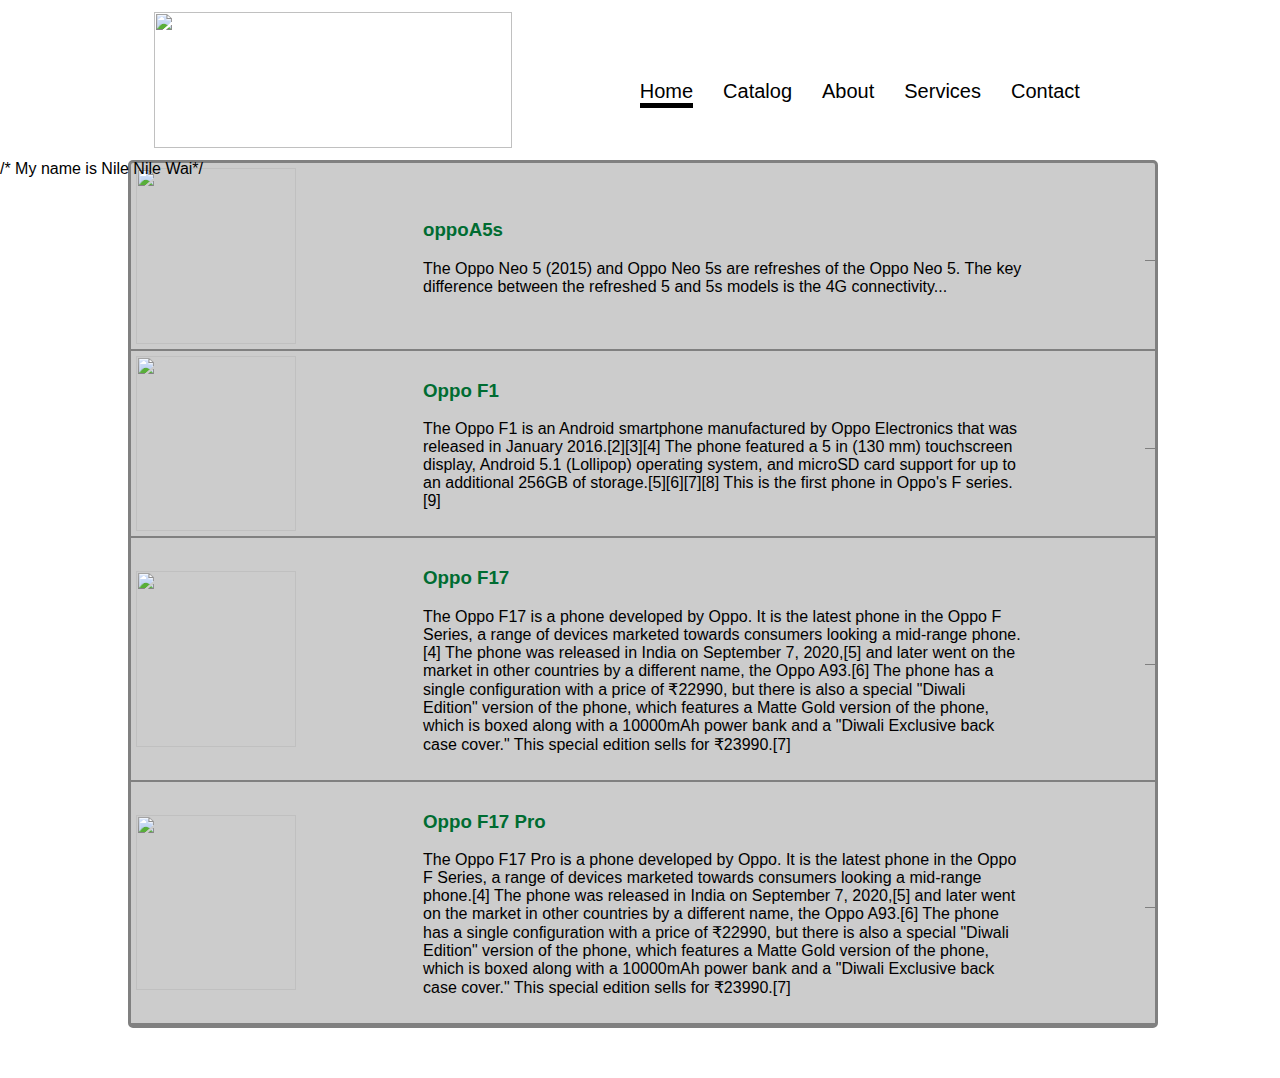
==== index.html @ b94fee5a "Add files via upload" ====
<!DOCTYPE HTML PUBLIC "-//W3C//DTD HTML 4.01 Transitional//EN">

<html>
  <head>
  	<link href="style.css" rel="stylesheet" type="text/css">
    <title>Oppo Mobile Application</title>
  </head>
  <body>
  	<div class="container">
  		<div class="bodycontainer">
  			<div id="menu">
				<div></div>
  				<div class="logocontainer">
					<a href="https://en.wikipedia.org/wiki/Oppo"><img src="images/logo.png" alt="" class="logo"></a>
				</div>
				<div class="menuboxcontainer">
					<div class="menubox">
						<ul>
							<li><a href="index.html" class="menus focus" title="Go to Home Page">Home</a></li>
							<li><a href="Catalog.html" class="menus" title="Go to Catalog">Catalog</a></li>
							<li><a href="About.html" class="menus" title="Go to About">About</a></li>
							<li><a href="Services.html" class="menus" title="Go to Services">Services</a></li>
							<li><a href="Contact.html" class="menus" title="Go to Contact">Contact</a></li>
						</ul>
					</div>
				</div>
  			</div>
			<div class="content">
				<div class="phone">
					<div class="phone_photo">
						<a href="https://en.wikipedia.org/w/index.php?search=oppoa5s&title=Special%3ASearch&ns0=1"><img src="images/A5s.png" alt="" width="102" height="112" class="image"></a>
					</div>
					<div class="phone_content">
						<h3><a href="https://en.wikipedia.org/w/index.php?search=oppoa5s&title=Special%3ASearch&ns0=1">oppoA5s</a></h3>
						<p>The Oppo Neo 5 (2015) and Oppo Neo 5s are refreshes of the Oppo Neo 5. The key difference between the refreshed 5 and 5s models is the 4G connectivity...</p>
					</div>
					<div class="divider">

					</div>
				</div>
				<div class="phone">
					<div class="phone_photo">
						<a href="https://en.wikipedia.org/wiki/Oppo_F1#:~:text=The%20Oppo%20F1%20is%20an,phone%20in%20Oppo's%20F%20series."><img src="images/F1.png" alt="" width="102" height="112" class="image"></a>
					</div>
					<div class="phone_content">
						<h3><a href="https://en.wikipedia.org/wiki/Oppo_F1#:~:text=The%20Oppo%20F1%20is%20an,phone%20in%20Oppo's%20F%20series.">Oppo F1</a></h3>
						<p>The Oppo F1 is an Android smartphone manufactured by Oppo Electronics that was released in January 2016.[2][3][4] The phone featured a 5 in (130 mm) touchscreen display, Android 5.1 (Lollipop) operating system, and microSD card support for up to an additional 256GB of storage.[5][6][7][8] This is the first phone in Oppo's F series.[9]</p>
					</div>
					<div class="divider">

					</div>
				</div>
				<div class="phone">
					<div class="phone_photo">
						<a href="https://en.wikipedia.org/wiki/Oppo_F17_Pro#:~:text=The%20Oppo%20F17%20Pro%20is,different%20name%2C%20the%20Oppo%20A93."><img src="images/oppoF17.png" alt="" width="102" height="112" class="image"></a>
					</div>
					<div class="phone_content">
						<h3><a href="https://en.wikipedia.org/wiki/Oppo_F17_Pro#:~:text=The%20Oppo%20F17%20Pro%20is,different%20name%2C%20the%20Oppo%20A93.">Oppo F17</a></h3>
						<p>The Oppo F17 is a phone developed by Oppo. It is the latest phone in the Oppo F Series, a range of devices marketed towards consumers looking a mid-range phone.[4] The phone was released in India on September 7, 2020,[5] and later went on the market in other countries by a different name, the Oppo A93.[6] The phone has a single configuration with a price of ₹22990, but there is also a special "Diwali Edition" version of the phone, which features a Matte Gold version of the phone, which is boxed along with a 10000mAh power bank and a "Diwali Exclusive back case cover." This special edition sells for ₹23990.[7]</p>
					</div>
					<div class="divider">

					</div>
				</div>
				<div class="phone">
					<div class="phone_photo">
						<a href="https://en.wikipedia.org/wiki/Oppo_F17_Pro#:~:text=The%20Oppo%20F17%20Pro%20is,different%20name%2C%20the%20Oppo%20A93."><img src="images/oppoA17pro.png" alt="" width="102" height="112" class="image"></a>
					</div>
					<div class="phone_content">
						<h3><a href="https://en.wikipedia.org/wiki/Oppo_F17_Pro#:~:text=The%20Oppo%20F17%20Pro%20is,different%20name%2C%20the%20Oppo%20A93.">Oppo F17 Pro</a></h3>
						<p>The Oppo F17 Pro is a phone developed by Oppo. It is the latest phone in the Oppo F Series, a range of devices marketed towards consumers looking a mid-range phone.[4] The phone was released in India on September 7, 2020,[5] and later went on the market in other countries by a different name, the Oppo A93.[6] The phone has a single configuration with a price of ₹22990, but there is also a special "Diwali Edition" version of the phone, which features a Matte Gold version of the phone, which is boxed along with a 10000mAh power bank and a "Diwali Exclusive back case cover." This special edition sells for ₹23990.[7]</p>
					</div>
					<div class="divider">

					</div>
				</div>
			</div>
			<div class="footer">

			</div>
  		</div>
  	</div>
  </body>
</html>

/* My name is Nile Nile Wai*/
---- style.css ----
body {
	background-color: white;
	margin: 0;
	padding:0;
	font-family: Arial, Helvetica, sans-serif;
}

#menu {
	max-width: 1024px;
	height: 160px;
	margin: 0 auto;
	display: flex;
	justify-content: space-between;
	align-items: center;
}

.logocontainer {
	width: 35%;
	height: 85%;
}

.logocontainer a:hover {
	opacity: 80%;
}

.logo {
	width: 100%;
	height: 100%;
}

.menuboxcontainer {
	width: 60%;
	height: 50%;
}

.menubox {
	display: flex;
	justify-content: space-around;
}

.menus {
	margin-left: 30px;
}

.menubox ul {
	list-style: none;
	margin: 0;
	padding: 40px 0 0 0;
}

.menubox li {
	display: inline;
}

.menubox li a {
	text-decoration: none;
	float: left;
	display: block;
	color: black;
	font-size: 20px;
}

.menubox li a:hover {
	opacity: 60%;
	border-bottom: 4px solid black;
}

.container {
	background-image: url(images/bg.png);
	background-repeat: repeat-x;
	height: 160px;
}

.bodycontainer {
	max-width: 1024px;
	margin: 0 auto;
}

/* Footer */

.footer {
	background-image: url(images/footer.png);
	background-repeat: repeat-x;
	border-radius: 8px;
	width: 100%;
	height: 50px;
}

/* Content */

.content {
	background-color: #ccc;
	width: 100%;
	border: 3px solid grey;
	border-radius: 5px;
}

.phone {
	display: flex;
	justify-content: space-between;
	align-items: center;
	margin: 0 auto;
	border-bottom: 2px solid grey;
}

.phone_photo {
	float: left;
	width: 160px;
	padding: 5px;
}

.phone_photo a:hover {
	opacity: 80%;
}

.image {
	width: 100%;
	height: 100%;
}

.phone_content {
	float: right;
	width: 600px;
	padding: 10px;
}

.phone_content a {
	text-decoration: none;
	color: #006C32;
}

.phone_content a:hover {
	color: grey;
	opacity: 90%;
}

/* Divider */

.divider {
	border-bottom: 2px solid grey;
	height: 10px;
	background-color: #ccc;
}

.name {
	color: #006C32;
}

/* For About */

.title {
	padding: 10px;
	text-align: center;
}

.about {
	padding: 20px;
}

.history {
	padding: 10px;
	border-bottom: 1px solid grey;
	margin-bottom: 10px;
}

.bold {
	font-weight: bold;
}

.smart {
	padding: 10px;
}

.about h3 {
	color: #006C32;
}

.about h2 {
	color: #006C32;
}

.about h1 {
	color: #006C32;
}

/* For Contact */

.contact_title {
	color: #006C32;
	padding: 50px;
	text-align: center;
}

.contact_image_container {
	width: 80%;
	border-radius: 8px;
	margin: 0 auto;
	margin-bottom: 50px;
}

.contact_image {
	width: 100%;
	border-radius: 8px;
}

.contact_container {
	width: 100%;
	display: flex;
	justify-content: space-around;
}

.contact_contactUs {
	width: 35%;
	text-align: center;
}

.contact_contactUs h3 {
	color: #006C32;
}

.contact_media_contact {
	width: 35%;
	text-align: center;
}

.contact_media_contact h3 {
	color: #006C32;
}

.contact_icon_container {
	background-color: white;
	width: 40px;
	height: 40px;
	border: 1px solid black;
	border-radius: 500px;
	display: flex;
	justify-content: center;
	align-items: center;
}

.content_icon {
	width: 100%;
	height: 60%;
}

.color {
	color: #006C32;
}

.mb {
	margin-bottom: -100px;
}

.contact_information {
	display: flex;
	justify-content: flex-start;
	align-items: center;
}

.contact {
	width: 85%;
	display: flex;
	justify-content: space-between;
	align-items: center;
}

.divider {
	border-bottom: 1px solid gray;
	padding: 5px;
	margin-bottom: 10;
}

.email {
	width: 40%;
	height: 100%;
	text-align: left;
	margin-left: 10px;
}

.email_icon {
	width: 60%;
	height: 100%;
	text-align: right;
}

.contact_contactUs a{
	text-decoration: none;
	color: black;
}

.contact_media_contact a{
	text-decoration: none;
	color: black;
}

/* For Catalog */

.catalog {
	width: 100%;
}

.search_bar {
	display: flex;
	justify-content: space-around;
	align-items: center;
	height: 50px;
	width: 100%;
	padding: 20px;
	margin-top: 10px;
}

.search {
	width: 30%;
	height: 100%;
	border-radius: 8px;
	display: flex;
}

.search_box {
	width: 80%;
	height: 100%;
	border: 0;
}

.search_text{
	width: 100%;
	height: 100%;
	padding: 5px;
	border: 0;
	border-radius: 8px;
}

.search_logo {
	width: 20%;
	height: 100%;
	display: flex;
	justify-content: center;
	align-items: center;
}

.search_logo_container{
	width: 100%;
	height: 100%;
	text-align: center;
	font-size: 45px;
	opacity: 100%;
	margin-left: 10px;
}

.down_arrow {
	width: 30%;
	height: 100%;
	border-radius: 8px;
	padding: 20px;
}

.division_select {
	width: 100%;
	height: 100%;
}

.division {
	width: 100%;
	height: 100%;
	border-radius: 8px;
	padding: 5px;
}

.search .search_box input[type=text]:focus{
	opacity: 50%;
	border: 0;
}

.search .search_box input[type=text]:hover {
	opacity: 70%;
}

.search_logo_container a{
	text-decoration: none;
}

.search_logo_container a {
	color: black;
}
.search_logo_container a:hover{
	opacity: 50%;
	color: black;
}

.search_logo_container a:active {
	color: red;
	opacity: 100%;
}

select:hover {
	opacity: 70%;
}

select:focus {
	opacity: 50%;
}

/* For Catalog Box */

.catalog_content {
	width: 100%;
	display: flex;
	justify-content: space-around;
	flex-wrap: wrap;
}

.catalog_content_box {
	width: 256px;
	height: 90%;
	display: flex;
	flex-wrap: wrap;
	flex-direction: column;
	justify-content: center;
	align-items: center;
	padding: 10px;
	border: 2px solid grey;
	border-radius: 8px;
	margin: 10px;
}

.phone_catalog {
	width: 160px;
}

.image_catalog {
	width: 100%;
	height: 100%;
}

.text_catalog {
	
}

.wh {
	width: 100px;
	height: 20px;
	text-align: right;
	padding: 10px;
}

.lh {
	width: 100px;
	height: 20px;
	text-align: left;
	padding: 10px;
}

.phone_catalog a:hover{
	opacity: 80%;
}

.btn_catalog {
	display: flex;
}

.bh {
	width: 80px;
	height: 30px;
	border: 0;
	border-radius: 8px;
}

.btn_catalog_box button:hover{
	background-color: #006C32;
	border-radius: 8px;
	border: 0;
	color: white;
}

/* Focus Point */

.focus {
	border-bottom: 5px solid black;
}

/* For Services */

.services_title {
	text-align: center;
	font-size: 40px;
	color: #006C32;
	margin-top: 30px;
}

.services_image_container {
	padding: 10px;
	width: 100%;
	margin-top: -25px;
}

.services_division h1{
	text-align: center;
	font-size: 25px;
	color: #006C32;
	margin-top: 50px;
}

.services_division_list {
	display: flex;
	flex-wrap: wrap;
}

.services_division_list_items {
	margin-left: 30px;
	width: 150px;
	padding: 20px;
	margin-top: 30px;
	text-align: center;
}

.services_division_list a{
	text-decoration: none;
	color: #006C32;
	width: 150px;
}

.services_division_list a:hover {
	color: grey;
	opacity: 50%;
}

/* For Services_Yangon */

.Services_division_content {
	padding: 30px;
	width: 400px;
	margin: 0 auto;
}

.services_division_content_body {
	text-align: center;
	margin: 0 auto;
	width: 400px;
}

.services_division_content_title {
	color: #006C32;
}

.services_division_content_information {
	text-align: justify;
}

/* For Services_See_More */

.Services_See_More {
	width: 400px;
	margin: 0 auto;
	padding: 10px;
	margin-top: 30px;
	display: flex;
	justify-content: space-between;
	align-items: center;
	background-color: gray;
	opacity: 50%;
}

.Services_division_content a{
	text-decoration: none;
	color: black;
}

.Services_division_content a:hover {
	background-color: grey;
	opacity: 40%;
}

.seemore_return {
	margin-top: 10px;
	padding: 10px;
}
/* For Services_See_More Map_image */

.seemore_image_container {
	width: 80%;
	height: 600px;
	margin: 0 auto;
}

.seemore_image {
	width: 100%;
	height: 100%;
	border-radius: 8px;
}

.seemore_location {
	margin: 10px;
	text-align: center;
	color: #006C32;
}

.seemore_return a:hover {
	opacity: 70%;
}

.Seemore_margin_top {
	margin-top: 20px;
}

.contact_contactUs a:hover {
	opacity: 70%;
}

.contact_media_contact a:hover {
	opacity: 70%;
}

.seemore_return {
	display: none;
}

/* My Name is Nile Nile Wai*/
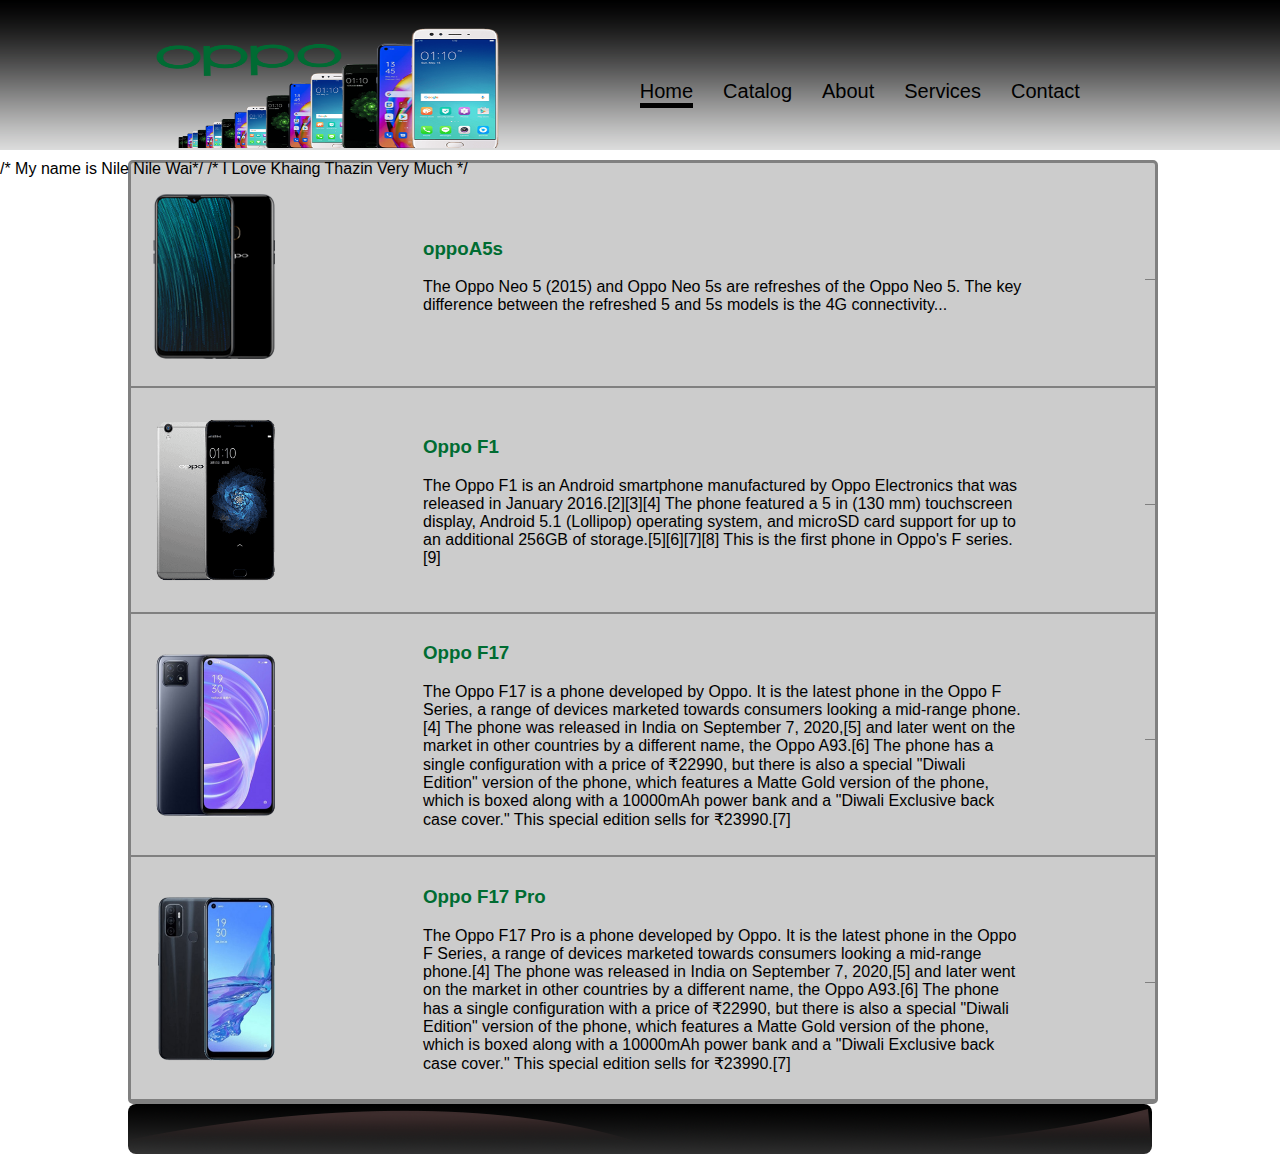
==== commit 377f7b21: "Update index.html" ====
--- a/index.html
+++ b/index.html
@@ -83,4 +83,5 @@
   </body>
 </html>
 
-/* My name is Nile Nile Wai*/+/* My name is Nile Nile Wai*/
+/* I Love Khaing Thazin Very Much */
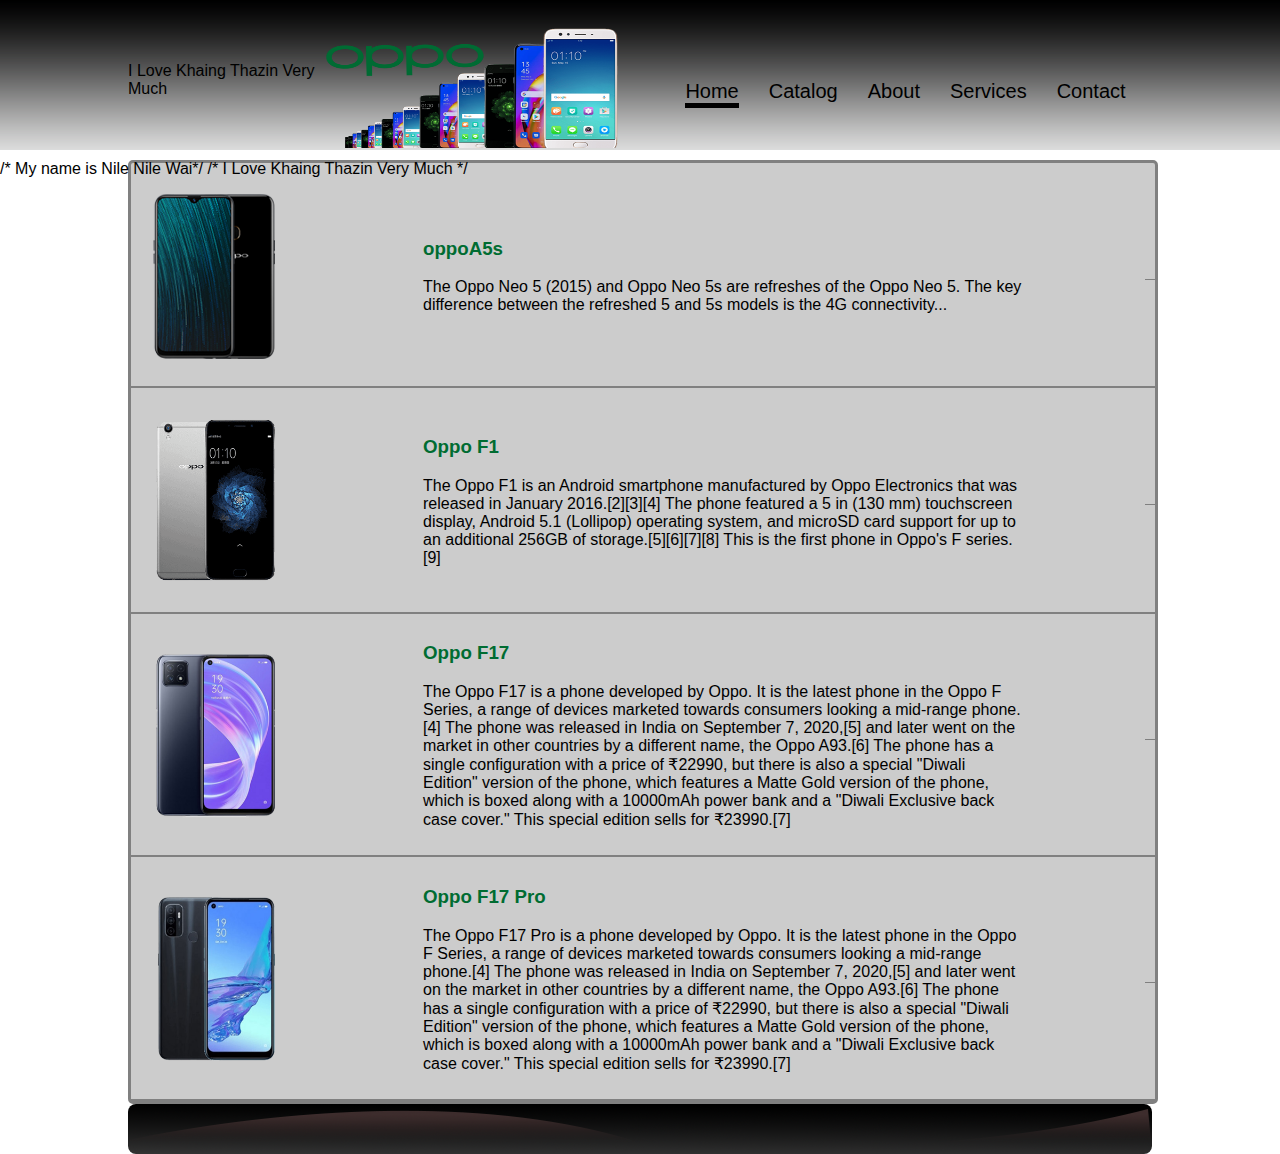
==== commit 1d10a056: "Update index.html" ====
--- a/index.html
+++ b/index.html
@@ -9,7 +9,7 @@
   	<div class="container">
   		<div class="bodycontainer">
   			<div id="menu">
-				<div></div>
+				<div> I Love Khaing Thazin Very Much </div>
   				<div class="logocontainer">
 					<a href="https://en.wikipedia.org/wiki/Oppo"><img src="images/logo.png" alt="" class="logo"></a>
 				</div>
@@ -83,5 +83,5 @@
   </body>
 </html>
 
-/* My name is Nile Nile Wai*/
+/* My name is Nile Nile Wai*/ 
 /* I Love Khaing Thazin Very Much */
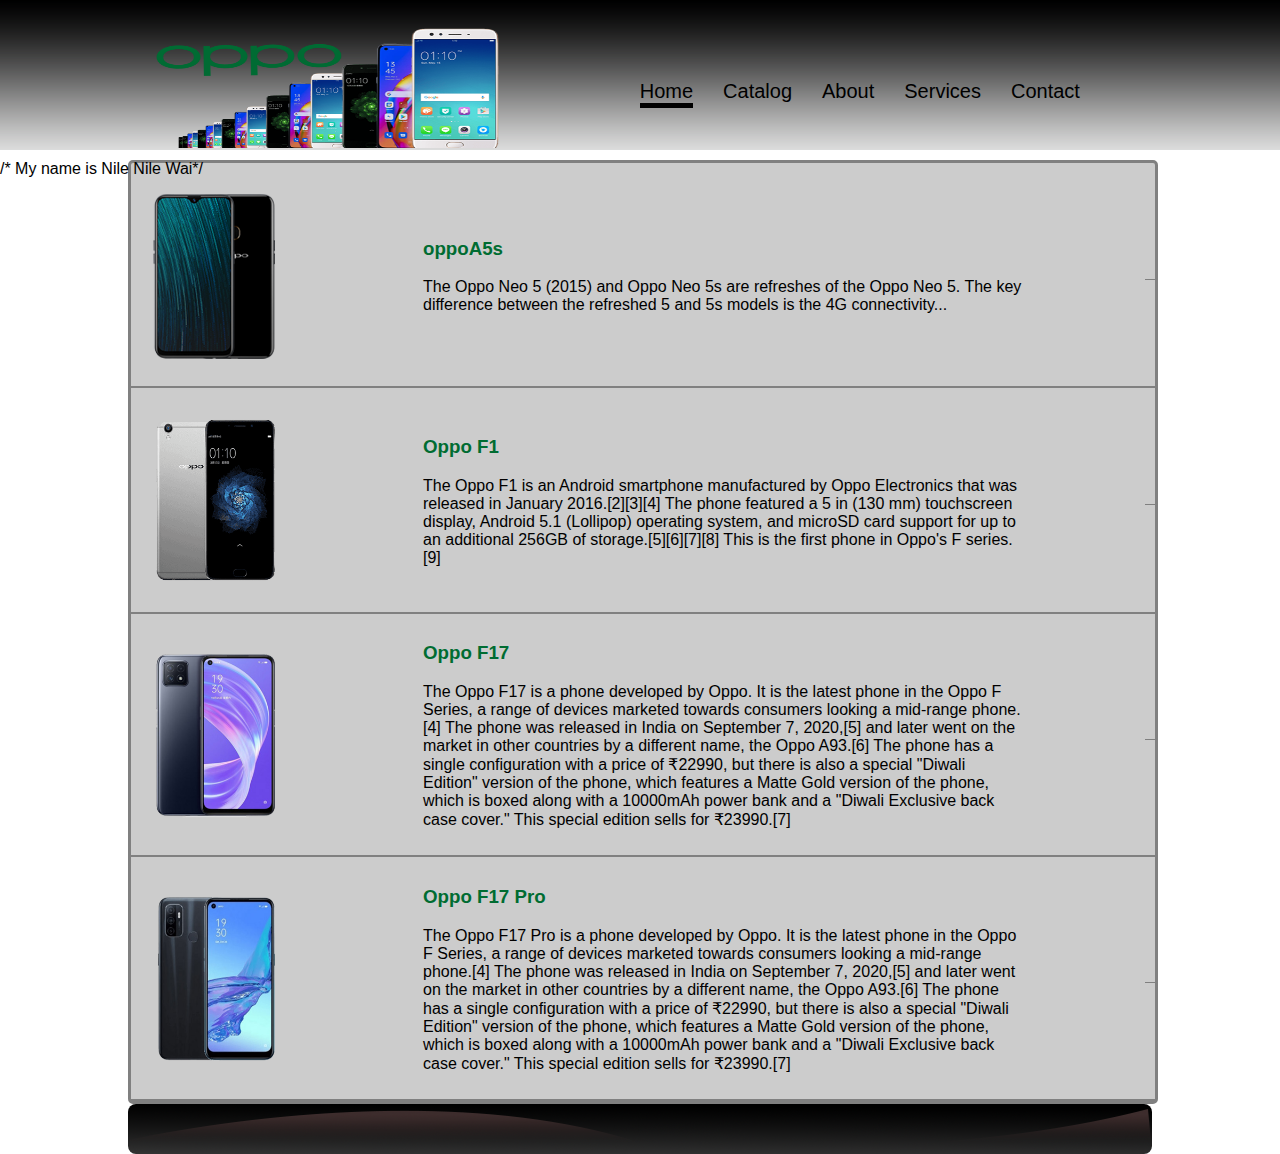
==== commit 35927a73: "Update index.html" ====
--- a/index.html
+++ b/index.html
@@ -9,7 +9,7 @@
   	<div class="container">
   		<div class="bodycontainer">
   			<div id="menu">
-				<div> I Love Khaing Thazin Very Much </div>
+				<div> </div>
   				<div class="logocontainer">
 					<a href="https://en.wikipedia.org/wiki/Oppo"><img src="images/logo.png" alt="" class="logo"></a>
 				</div>
@@ -84,4 +84,4 @@
 </html>
 
 /* My name is Nile Nile Wai*/ 
-/* I Love Khaing Thazin Very Much */
+
